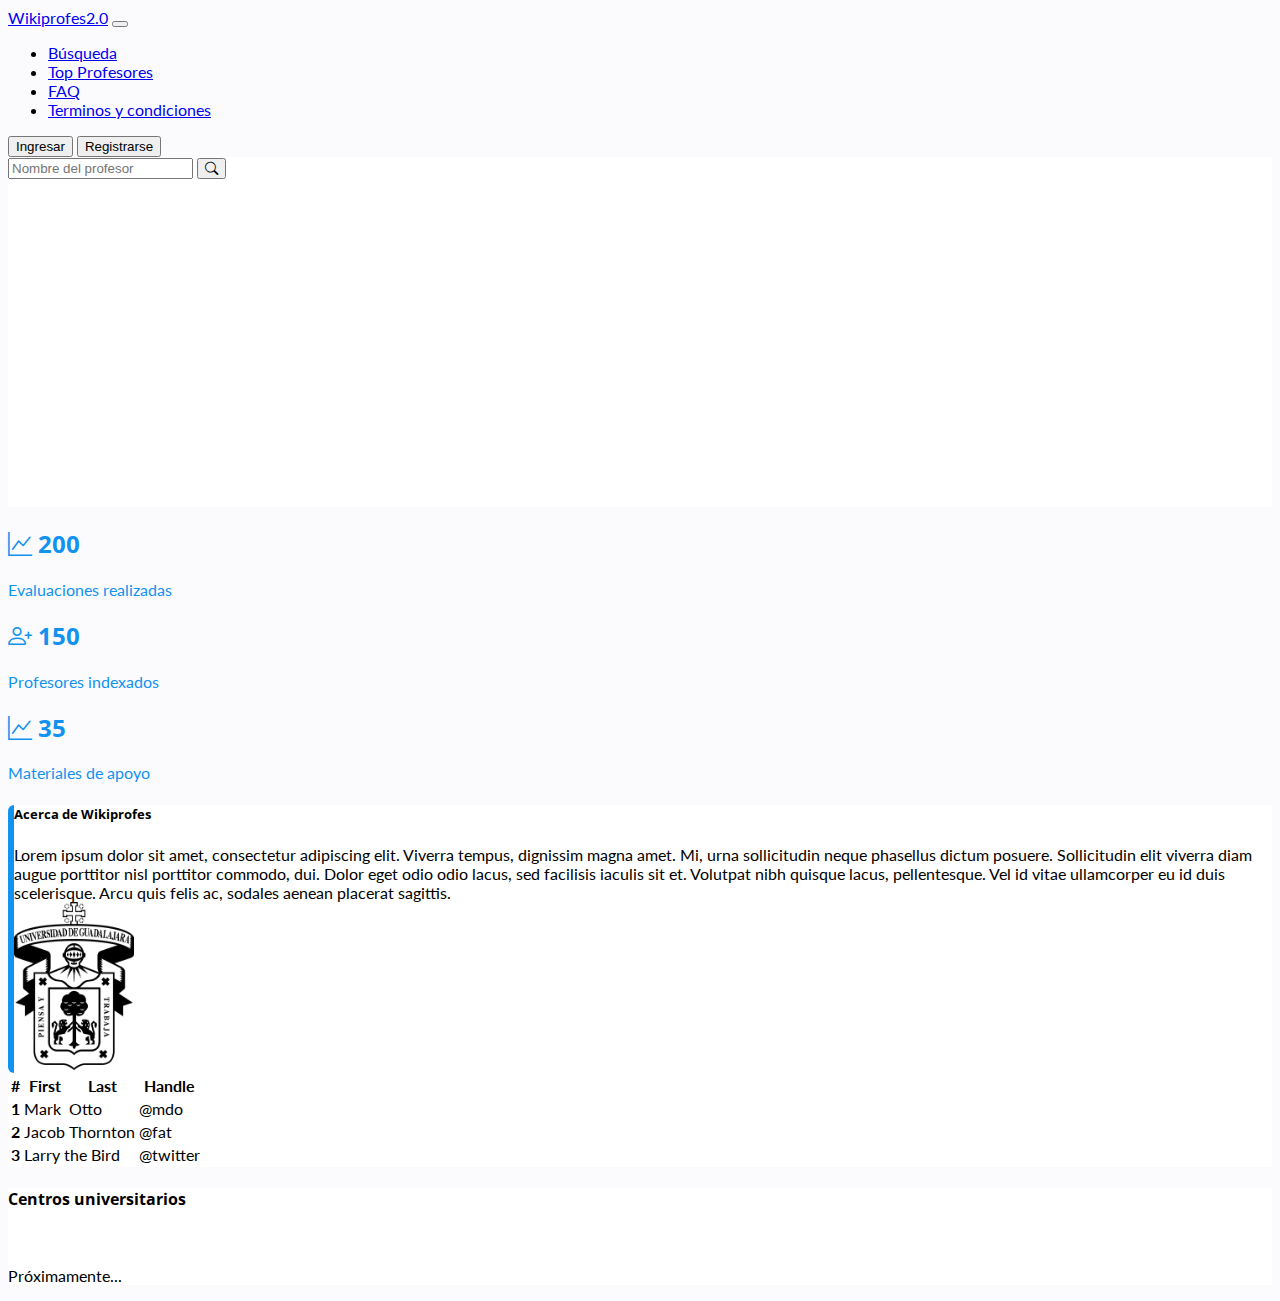
==== profesor.html @ 8f93fb09 "create - view of teacher search" ====
<!DOCTYPE html>
<html lang="en">
<head>
    <meta charset="UTF-8">
    <meta http-equiv="X-UA-Compatible" content="IE=edge">
    <meta name="viewport" content="width=device-width, initial-scale=1.0">
    <link href="https://cdn.jsdelivr.net/npm/bootstrap@5.0.2/dist/css/bootstrap.min.css" rel="stylesheet" integrity="sha384-EVSTQN3/azprG1Anm3QDgpJLIm9Nao0Yz1ztcQTwFspd3yD65VohhpuuCOmLASjC" crossorigin="anonymous">
    <link rel="stylesheet" href="https://cdn.jsdelivr.net/npm/bootstrap-icons@1.7.1/font/bootstrap-icons.css">
    <link href="https://fonts.googleapis.com/css2?family=Lato:ital,wght@0,400;0,700;1,400&family=Open+Sans:wght@700&display=swap" rel="stylesheet">
    <link rel="stylesheet" href="./css/style.css">
    <title>Wikiprofes2.0</title>
</head>
<body>

    <!-- Navbar -->
    <nav class="navbar navbar-expand-lg navbar-light bg-light shadow">
        <div class="container">
          <a class="navbar-brand fw-bold" href="#">Wikiprofes2.0</a>
          <button class="navbar-toggler" type="button" data-bs-toggle="collapse" data-bs-target="#navbarSupportedContent" aria-controls="navbarSupportedContent" aria-expanded="false" aria-label="Toggle navigation">
            <span class="navbar-toggler-icon"></span>
          </button>
          <div class="collapse navbar-collapse" id="navbarSupportedContent">
            <ul class="navbar-nav me-auto mb-2 mb-lg-0">
              <li class="nav-item">
                <a class="nav-link active" href="#">Búsqueda</a>
              </li>
              <li class="nav-item">
                <a class="nav-link" href="#">Top Profesores</a>
              </li>
              <li class="nav-item">
                <a class="nav-link" href="#">FAQ</a>
              </li>
              <li class="nav-item">
                <a class="nav-link" href="#">Terminos y condiciones</a>
              </li>
                            <!-- <li class="nav-item dropdown">
                <a class="nav-link dropdown-toggle" href="#" id="navbarDropdown" role="button" data-bs-toggle="dropdown" aria-expanded="false">
                  Dropdown
                </a>
                <ul class="dropdown-menu" aria-labelledby="navbarDropdown">
                  <li><a class="dropdown-item" href="#">Action</a></li>
                  <li><a class="dropdown-item" href="#">Another action</a></li>
                  <li><hr class="dropdown-divider"></li>
                  <li><a class="dropdown-item" href="#">Something else here</a></li>
                </ul>
              </li> -->
            </ul>
            <form class="d-flex gap-3">
                <button class="btn btn-primary px-5">Ingresar</button>
                <button class="btn btn-outline-primary px-4">Registrarse</button>
            </form>
          </div>
        </div>
    </nav>





    <!-- Jumbotron -->

    <div class="jumbotron mb-5">
        <div class="container">
            <div class="row">
                <div class="jumbotron-body d-flex justify-content-center align-items-center">
                    <div class="col-6">
                        <form action="" method="" class="input-group mb-3">
                            <input type="text" class="form-control" placeholder="Nombre del profesor">
                            <button class="btn btn-outline-primary" type="button" id="button-addon2"><i class="bi bi-search"></i></button>
                        </form>
                    </div>
                </div>
            </div>
        </div>
    </div>



    <!-- Cartas -->
    <div class="container mb-5">
        <div class="row">
            <div class="col-sm-4">
                <div class="card">
                    <div class="card-body py-4 text-primary">
                        <h2 class="card-title text-center">
                            <i class="bi bi-graph-up"></i>
                            200
                        </h2>
                        <p class="card-text text-center">
                        Evaluaciones realizadas    
                        </p>
                    </div>
                </div>
            </div>

            <div class="col-sm-4">
                <div class="card">
                    <div class="card-body py-4 text-primary">
                        <h2 class="card-title text-center">
                            <i class="bi bi-person-plus"></i>
                            150
                        </h2>
                        <p class="card-text text-center">
                        Profesores indexados    
                        </p>
                    </div>
                </div>
            </div>

            <div class="col-sm-4">
                <div class="card">
                    <div class="card-body py-4 text-primary">
                        <h2 class="card-title text-center">
                            <i class="bi bi-graph-up"></i>
                            35
                        </h2>
                        <p class="card-text text-center">
                        Materiales de apoyo
                        </p>
                    </div>
                </div>
            </div>
        </div>
    </div>



    <!-- Acerca de  -->
    <div class="container acercade">
        <div class="row p-4 jumbotron border justify-content-between ">
            <div class="col-8">
                <h5>Acerca de Wikiprofes</h5>
                Lorem ipsum dolor sit amet, consectetur adipiscing elit. Viverra tempus,
                dignissim magna amet. Mi, urna sollicitudin neque phasellus dictum posuere.
                Sollicitudin elit viverra diam augue porttitor nisl porttitor commodo, 
                dui. Dolor eget odio odio lacus, sed facilisis iaculis sit et. Volutpat
                nibh quisque lacus, pellentesque. Vel id vitae ullamcorper eu id duis
                scelerisque. Arcu quis felis ac, sodales aenean placerat sagittis. 
            </div>
            <div class="col-4">
                <img class="img-thumbnail" src="./logo.png" width="120px">
            </div>
        </div>
    </div>



    <!-- Top y màs -->
    <div class="container mt-5">
        <div class="row justify-content-between">
            <div class="col-5 p-5 jumbotron border">
                <table class="table table-hover">
                    <thead>
                      <tr>
                        <th scope="col">#</th>
                        <th scope="col">First</th>
                        <th scope="col">Last</th>
                        <th scope="col">Handle</th>
                      </tr>
                    </thead>
                    <tbody>
                      <tr>
                        <th scope="row">1</th>
                        <td>Mark</td>
                        <td>Otto</td>
                        <td>@mdo</td>
                      </tr>
                      <tr>
                        <th scope="row">2</th>
                        <td>Jacob</td>
                        <td>Thornton</td>
                        <td>@fat</td>
                      </tr>
                      <tr>
                        <th scope="row">3</th>
                        <td colspan="2">Larry the Bird</td>
                        <td>@twitter</td>
                      </tr>
                    </tbody>
                  </table>
            </div>
            <div class="col-5 p-5 jumbotron border d-flex justify-content-center align-items-center">
                <div>
                    <h4 class="text-center">Centros universitarios</h4><br>
                    <p class="text-center">Próximamente...</p>
                </div>
            </div>
        </div>
    </div>



    <!-- Footer -->

    <div class="container mt-5">
        <div class="row">

        </div>
    </div>

    <script src="https://cdn.jsdelivr.net/npm/bootstrap@5.0.2/dist/js/bootstrap.bundle.min.js" integrity="sha384-MrcW6ZMFYlzcLA8Nl+NtUVF0sA7MsXsP1UyJoMp4YLEuNSfAP+JcXn/tWtIaxVXM" crossorigin="anonymous"></script>
</body>
</html>
---- css/style.css ----
:root {
    --heading-font: 'Open Sans', sans-serif;
    --body-font: Lato, sans-serif;
    --body-bg: #FBFBFE;
    --text-primary: #1192EE;
    --text-secondary: #53575A;
  }
  
  h1,
  h2,
  h3,
  h4,
  h5,
  h6,
  .heading-font {
    font-family: var(--heading-font);
  }
  
  body,
  .body-font {
    font-family: var(--body-font)
  }

  body {
    background-color: var(--body-bg);
  }

.jumbotron {
  background-color: #fff;
}

.jumbotron-body {
  min-height: 350px;
}

.text-primary {
  color: var(--text-primary);
}

.acercade {
  border-left: 6px solid var(--text-primary);
  border-radius: 6px;
}

.rounded-5 {
  border-radius: 12px;
}

.text-secondary {
  color: var(--text-secondary);
}
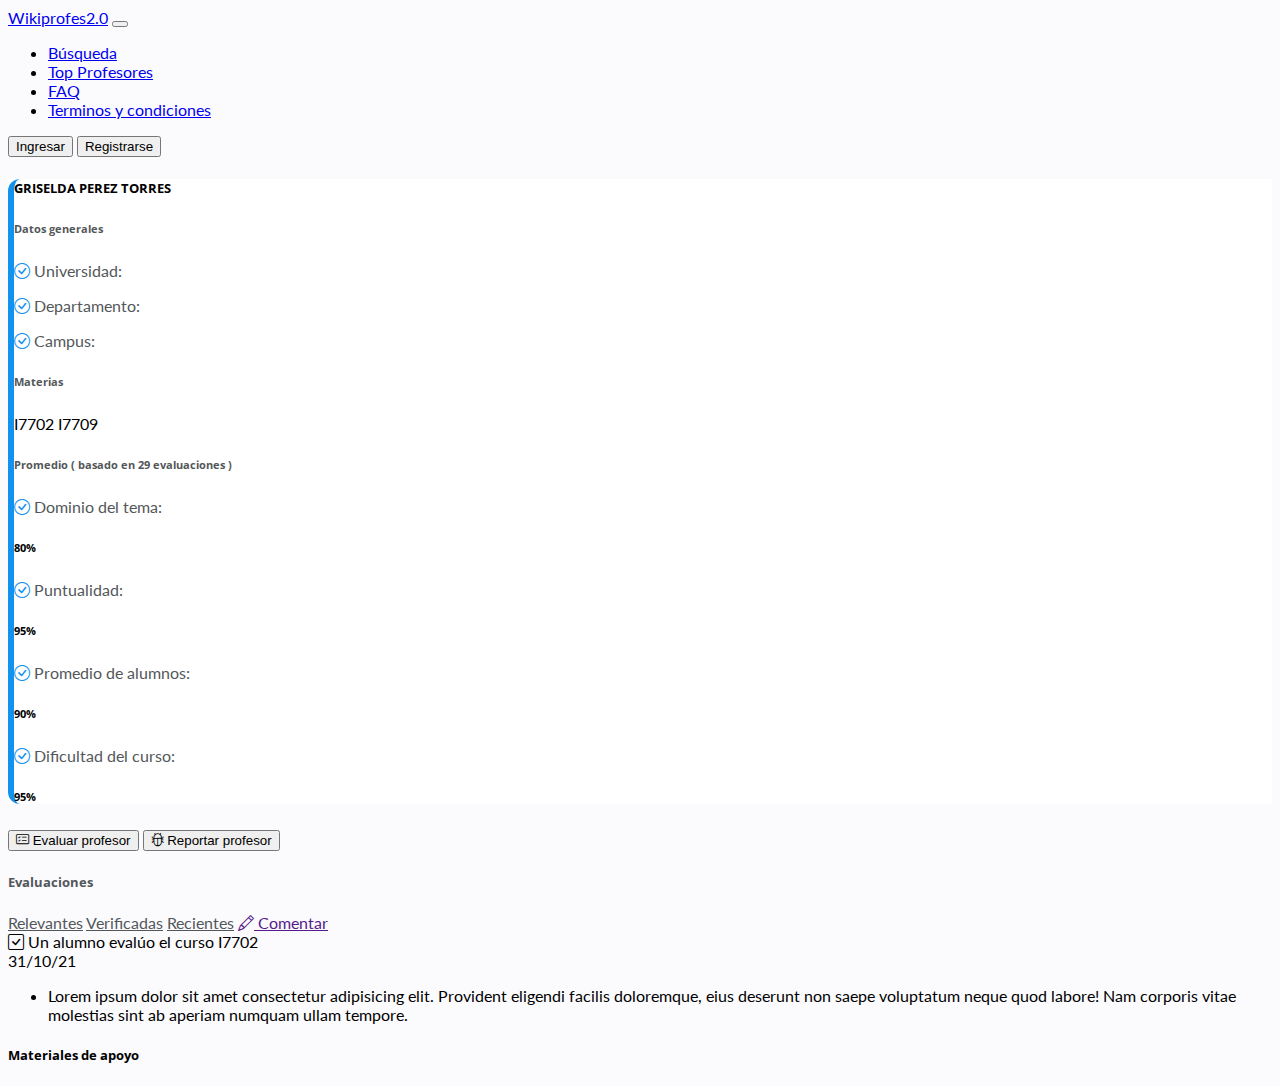
==== commit 031e4075: "update - view of profesor finished" ====
--- a/profesor.html
+++ b/profesor.html
@@ -1,39 +1,45 @@
 <!DOCTYPE html>
 <html lang="en">
+
 <head>
-    <meta charset="UTF-8">
-    <meta http-equiv="X-UA-Compatible" content="IE=edge">
-    <meta name="viewport" content="width=device-width, initial-scale=1.0">
-    <link href="https://cdn.jsdelivr.net/npm/bootstrap@5.0.2/dist/css/bootstrap.min.css" rel="stylesheet" integrity="sha384-EVSTQN3/azprG1Anm3QDgpJLIm9Nao0Yz1ztcQTwFspd3yD65VohhpuuCOmLASjC" crossorigin="anonymous">
-    <link rel="stylesheet" href="https://cdn.jsdelivr.net/npm/bootstrap-icons@1.7.1/font/bootstrap-icons.css">
-    <link href="https://fonts.googleapis.com/css2?family=Lato:ital,wght@0,400;0,700;1,400&family=Open+Sans:wght@700&display=swap" rel="stylesheet">
-    <link rel="stylesheet" href="./css/style.css">
-    <title>Wikiprofes2.0</title>
+  <meta charset="UTF-8">
+  <meta http-equiv="X-UA-Compatible" content="IE=edge">
+  <meta name="viewport" content="width=device-width, initial-scale=1.0">
+  <link href="https://cdn.jsdelivr.net/npm/bootstrap@5.0.2/dist/css/bootstrap.min.css" rel="stylesheet"
+    integrity="sha384-EVSTQN3/azprG1Anm3QDgpJLIm9Nao0Yz1ztcQTwFspd3yD65VohhpuuCOmLASjC" crossorigin="anonymous">
+  <link rel="stylesheet" href="https://cdn.jsdelivr.net/npm/bootstrap-icons@1.7.1/font/bootstrap-icons.css">
+  <link
+    href="https://fonts.googleapis.com/css2?family=Lato:ital,wght@0,400;0,700;1,400&family=Open+Sans:wght@700&display=swap"
+    rel="stylesheet">
+  <link rel="stylesheet" href="./css/style.css">
+  <title>Wikiprofes2.0</title>
 </head>
+
 <body>
 
-    <!-- Navbar -->
-    <nav class="navbar navbar-expand-lg navbar-light bg-light shadow">
-        <div class="container">
-          <a class="navbar-brand fw-bold" href="#">Wikiprofes2.0</a>
-          <button class="navbar-toggler" type="button" data-bs-toggle="collapse" data-bs-target="#navbarSupportedContent" aria-controls="navbarSupportedContent" aria-expanded="false" aria-label="Toggle navigation">
-            <span class="navbar-toggler-icon"></span>
-          </button>
-          <div class="collapse navbar-collapse" id="navbarSupportedContent">
-            <ul class="navbar-nav me-auto mb-2 mb-lg-0">
-              <li class="nav-item">
-                <a class="nav-link active" href="#">Búsqueda</a>
-              </li>
-              <li class="nav-item">
-                <a class="nav-link" href="#">Top Profesores</a>
-              </li>
-              <li class="nav-item">
-                <a class="nav-link" href="#">FAQ</a>
-              </li>
-              <li class="nav-item">
-                <a class="nav-link" href="#">Terminos y condiciones</a>
-              </li>
-                            <!-- <li class="nav-item dropdown">
+  <!-- Navbar -->
+  <nav class="navbar navbar-expand-lg navbar-light bg-light shadow">
+    <div class="container">
+      <a class="navbar-brand fw-bold" href="#">Wikiprofes2.0</a>
+      <button class="navbar-toggler" type="button" data-bs-toggle="collapse" data-bs-target="#navbarSupportedContent"
+        aria-controls="navbarSupportedContent" aria-expanded="false" aria-label="Toggle navigation">
+        <span class="navbar-toggler-icon"></span>
+      </button>
+      <div class="collapse navbar-collapse" id="navbarSupportedContent">
+        <ul class="navbar-nav me-auto mb-2 mb-lg-0">
+          <li class="nav-item">
+            <a class="nav-link active" href="#">Búsqueda</a>
+          </li>
+          <li class="nav-item">
+            <a class="nav-link" href="#">Top Profesores</a>
+          </li>
+          <li class="nav-item">
+            <a class="nav-link" href="#">FAQ</a>
+          </li>
+          <li class="nav-item">
+            <a class="nav-link" href="#">Terminos y condiciones</a>
+          </li>
+          <!-- <li class="nav-item dropdown">
                 <a class="nav-link dropdown-toggle" href="#" id="navbarDropdown" role="button" data-bs-toggle="dropdown" aria-expanded="false">
                   Dropdown
                 </a>
@@ -44,160 +50,192 @@
                   <li><a class="dropdown-item" href="#">Something else here</a></li>
                 </ul>
               </li> -->
-            </ul>
-            <form class="d-flex gap-3">
-                <button class="btn btn-primary px-5">Ingresar</button>
-                <button class="btn btn-outline-primary px-4">Registrarse</button>
-            </form>
-          </div>
-        </div>
-    </nav>
-
-
-
-
-
-    <!-- Jumbotron -->
-
-    <div class="jumbotron mb-5">
-        <div class="container">
-            <div class="row">
-                <div class="jumbotron-body d-flex justify-content-center align-items-center">
-                    <div class="col-6">
-                        <form action="" method="" class="input-group mb-3">
-                            <input type="text" class="form-control" placeholder="Nombre del profesor">
-                            <button class="btn btn-outline-primary" type="button" id="button-addon2"><i class="bi bi-search"></i></button>
-                        </form>
-                    </div>
+        </ul>
+        <form class="d-flex gap-3">
+          <button class="btn btn-primary px-5">Ingresar</button>
+          <button class="btn btn-outline-primary px-4">Registrarse</button>
+        </form>
+      </div>
+    </div>
+  </nav>
+
+
+
+
+
+  <!-- Jumbotron -->
+
+  <div class="jumbotron mb-5 mt-5">
+    <div class="container">
+      <div class="row">
+        <div class="jumbotron-body d-flex justify-content-center align-items-center">
+          <div class="col-12 border rounded-5">
+            <div class="acercade rounded-5">
+              <div class="row p-4">
+                <!-- Profesor -->
+                
+                <!-- Contenido -->
+                <h5 class="px-5">GRISELDA PEREZ TORRES</h5>
+                <div class="row">
+                  <div class="col-6 px-5">
+                    <!-- Datos generales -->
+                    <h6 class="text-secondary">Datos generales</h6>
+                    <p class="text-secondary bold d-block mb-1">
+                      <i class="bi bi-check-circle text-primary"></i>
+                      Universidad:
+                    </p>
+                    <p class="text-secondary bold d-block mb-1">
+                      <i class="bi bi-check-circle text-primary"></i>
+                      Departamento:
+                    </p>
+                    <p class="text-secondary bold d-block mb-1">
+                      <i class="bi bi-check-circle text-primary"></i>
+                      Campus:
+                    </p>
+                    <h6 class="text-secondary bold mt-4">Materias</h6>
+                    <span class="badge rounded-pill bg-secondary">I7702</span>
+                    <span class="badge rounded-pill bg-secondary">I7709</span>
+                  </div>
+
+
+
+                  <!-- Promedio -->
+                  <div class="col-6 px-5">
+                    <h6 class="text-secondary bold">Promedio ( basado en 29 evaluaciones )</h6>
+
+                    <div class="d-flex justify-content-between">
+                      <p class="text-secondary bold d-block mb-1">
+                        <i class="bi bi-check-circle text-primary"></i>
+                        Dominio del tema:
+                      </p>
+                      <h6>80%</h6>
+                    </div>
+
+                    <div class="d-flex justify-content-between">
+                      <p class="text-secondary bold d-block mb-1">
+                        <i class="bi bi-check-circle text-primary"></i>
+                        Puntualidad:
+                      </p>
+                      <h6>95%</h6>
+                    </div>
+
+                    <div class="d-flex justify-content-between">
+                      <p class="text-secondary bold d-block mb-1">
+                        <i class="bi bi-check-circle text-primary"></i>
+                        Promedio de alumnos:
+                      </p>
+                      <h6>90%</h6>
+                    </div>
+
+                    <div class="d-flex justify-content-between">
+                      <p class="text-secondary bold d-block mb-1">
+                        <i class="bi bi-check-circle text-primary"></i>
+                        Dificultad del curso:
+                      </p>
+                      <h6>95%</h6>
+                    </div>
+
+
+                  </div>
                 </div>
+              </div>
             </div>
-        </div>
-    </div>
-
-
-
-    <!-- Cartas -->
-    <div class="container mb-5">
-        <div class="row">
-            <div class="col-sm-4">
-                <div class="card">
-                    <div class="card-body py-4 text-primary">
-                        <h2 class="card-title text-center">
-                            <i class="bi bi-graph-up"></i>
-                            200
-                        </h2>
-                        <p class="card-text text-center">
-                        Evaluaciones realizadas    
-                        </p>
-                    </div>
-                </div>
+          </div>
+        </div>
+      </div>
+    </div>
+  </div>
+
+
+  <!-- Caja de comentarios -->
+  <div class="container">
+    <div class="row gap-5 justify-content-lg-between">
+
+      <div class="col-8 bg-white border rounded p-5">
+        <div class="d-flex gap-5 justify-content-between mb-4">
+          <button class="btn btn-outline-primary w-100 fw-bold" type="button">
+            <i class="bi bi-card-checklist mx-2"></i>
+            Evaluar profesor
+          </button>
+
+
+          <button class="btn btn-outline-danger w-100 fw-bold" type="button">
+            <i class="bi bi-bug mx-2"></i>
+            Reportar profesor
+          </button>
+        </div>
+
+        <!-- Evaluaciones y filtros -->
+        <div class="d-flex justify-content-between mb-5">
+          <h5 class="text-secondary">Evaluaciones</h5>
+          <div class="filtros">
+            <a href="" class=" text-secondary mx-2">Relevantes</a>
+            <a href="" class=" text-secondary mx-2">Verificadas</a>
+            <a href="" class=" text-secondary mx-2">Recientes</a>
+            <a href="" class=" btn btn-primary btn-sm">
+              <i class="bi bi-pencil"></i>
+              Comentar
+            </a>
+          </div>
+        </div>
+
+        <!-- Caja de comentarios -->
+        <div class="card mb-4">
+          <div class="card-header">
+            <div class="d-flex justify-content-between">
+              <div class="user">
+                <i class="bi bi-check-square mx-1"></i>
+                Un alumno evalúo el curso 
+                <span class="badge rounded-pill bg-secondary mx-1">I7702</span>
+              </div>
+              <div class="fecha">
+                31/10/21
+              </div>
             </div>
-
-            <div class="col-sm-4">
-                <div class="card">
-                    <div class="card-body py-4 text-primary">
-                        <h2 class="card-title text-center">
-                            <i class="bi bi-person-plus"></i>
-                            150
-                        </h2>
-                        <p class="card-text text-center">
-                        Profesores indexados    
-                        </p>
-                    </div>
-                </div>
-            </div>
-
-            <div class="col-sm-4">
-                <div class="card">
-                    <div class="card-body py-4 text-primary">
-                        <h2 class="card-title text-center">
-                            <i class="bi bi-graph-up"></i>
-                            35
-                        </h2>
-                        <p class="card-text text-center">
-                        Materiales de apoyo
-                        </p>
-                    </div>
-                </div>
-            </div>
-        </div>
-    </div>
-
-
-
-    <!-- Acerca de  -->
-    <div class="container acercade">
-        <div class="row p-4 jumbotron border justify-content-between ">
-            <div class="col-8">
-                <h5>Acerca de Wikiprofes</h5>
-                Lorem ipsum dolor sit amet, consectetur adipiscing elit. Viverra tempus,
-                dignissim magna amet. Mi, urna sollicitudin neque phasellus dictum posuere.
-                Sollicitudin elit viverra diam augue porttitor nisl porttitor commodo, 
-                dui. Dolor eget odio odio lacus, sed facilisis iaculis sit et. Volutpat
-                nibh quisque lacus, pellentesque. Vel id vitae ullamcorper eu id duis
-                scelerisque. Arcu quis felis ac, sodales aenean placerat sagittis. 
-            </div>
-            <div class="col-4">
-                <img class="img-thumbnail" src="./logo.png" width="120px">
-            </div>
-        </div>
-    </div>
-
-
-
-    <!-- Top y màs -->
-    <div class="container mt-5">
-        <div class="row justify-content-between">
-            <div class="col-5 p-5 jumbotron border">
-                <table class="table table-hover">
-                    <thead>
-                      <tr>
-                        <th scope="col">#</th>
-                        <th scope="col">First</th>
-                        <th scope="col">Last</th>
-                        <th scope="col">Handle</th>
-                      </tr>
-                    </thead>
-                    <tbody>
-                      <tr>
-                        <th scope="row">1</th>
-                        <td>Mark</td>
-                        <td>Otto</td>
-                        <td>@mdo</td>
-                      </tr>
-                      <tr>
-                        <th scope="row">2</th>
-                        <td>Jacob</td>
-                        <td>Thornton</td>
-                        <td>@fat</td>
-                      </tr>
-                      <tr>
-                        <th scope="row">3</th>
-                        <td colspan="2">Larry the Bird</td>
-                        <td>@twitter</td>
-                      </tr>
-                    </tbody>
-                  </table>
-            </div>
-            <div class="col-5 p-5 jumbotron border d-flex justify-content-center align-items-center">
-                <div>
-                    <h4 class="text-center">Centros universitarios</h4><br>
-                    <p class="text-center">Próximamente...</p>
-                </div>
-            </div>
-        </div>
-    </div>
-
-
-
-    <!-- Footer -->
-
-    <div class="container mt-5">
-        <div class="row">
-
-        </div>
-    </div>
-
-    <script src="https://cdn.jsdelivr.net/npm/bootstrap@5.0.2/dist/js/bootstrap.bundle.min.js" integrity="sha384-MrcW6ZMFYlzcLA8Nl+NtUVF0sA7MsXsP1UyJoMp4YLEuNSfAP+JcXn/tWtIaxVXM" crossorigin="anonymous"></script>
+          </div>
+          <ul class="list-group list-group-flush">
+            <li class="list-group-item">
+              Lorem ipsum dolor sit amet consectetur adipisicing elit.
+              Provident eligendi facilis doloremque, eius deserunt non
+              saepe voluptatum neque quod labore! Nam corporis vitae molestias
+              sint ab aperiam numquam ullam tempore.
+            </li>
+
+          </ul>
+        </div>
+
+
+
+      </div>
+
+      <div class="col-3 p-5 bg-white border rounded">
+        <div class="d-grid gap-2">
+          <div class="d-flex justify-content-center">
+            <h5>Materiales de apoyo</h5>
+          </div>
+        </div>
+      </div>
+
+    </div>
+  </div>
+
+
+
+
+
+
+
+  <!-- Footer -->
+
+  <div class="container mt-5">
+    <div class="row">
+
+    </div>
+  </div>
+
+  <script src="https://cdn.jsdelivr.net/npm/bootstrap@5.0.2/dist/js/bootstrap.bundle.min.js"
+    integrity="sha384-MrcW6ZMFYlzcLA8Nl+NtUVF0sA7MsXsP1UyJoMp4YLEuNSfAP+JcXn/tWtIaxVXM"
+    crossorigin="anonymous"></script>
 </body>
+
 </html>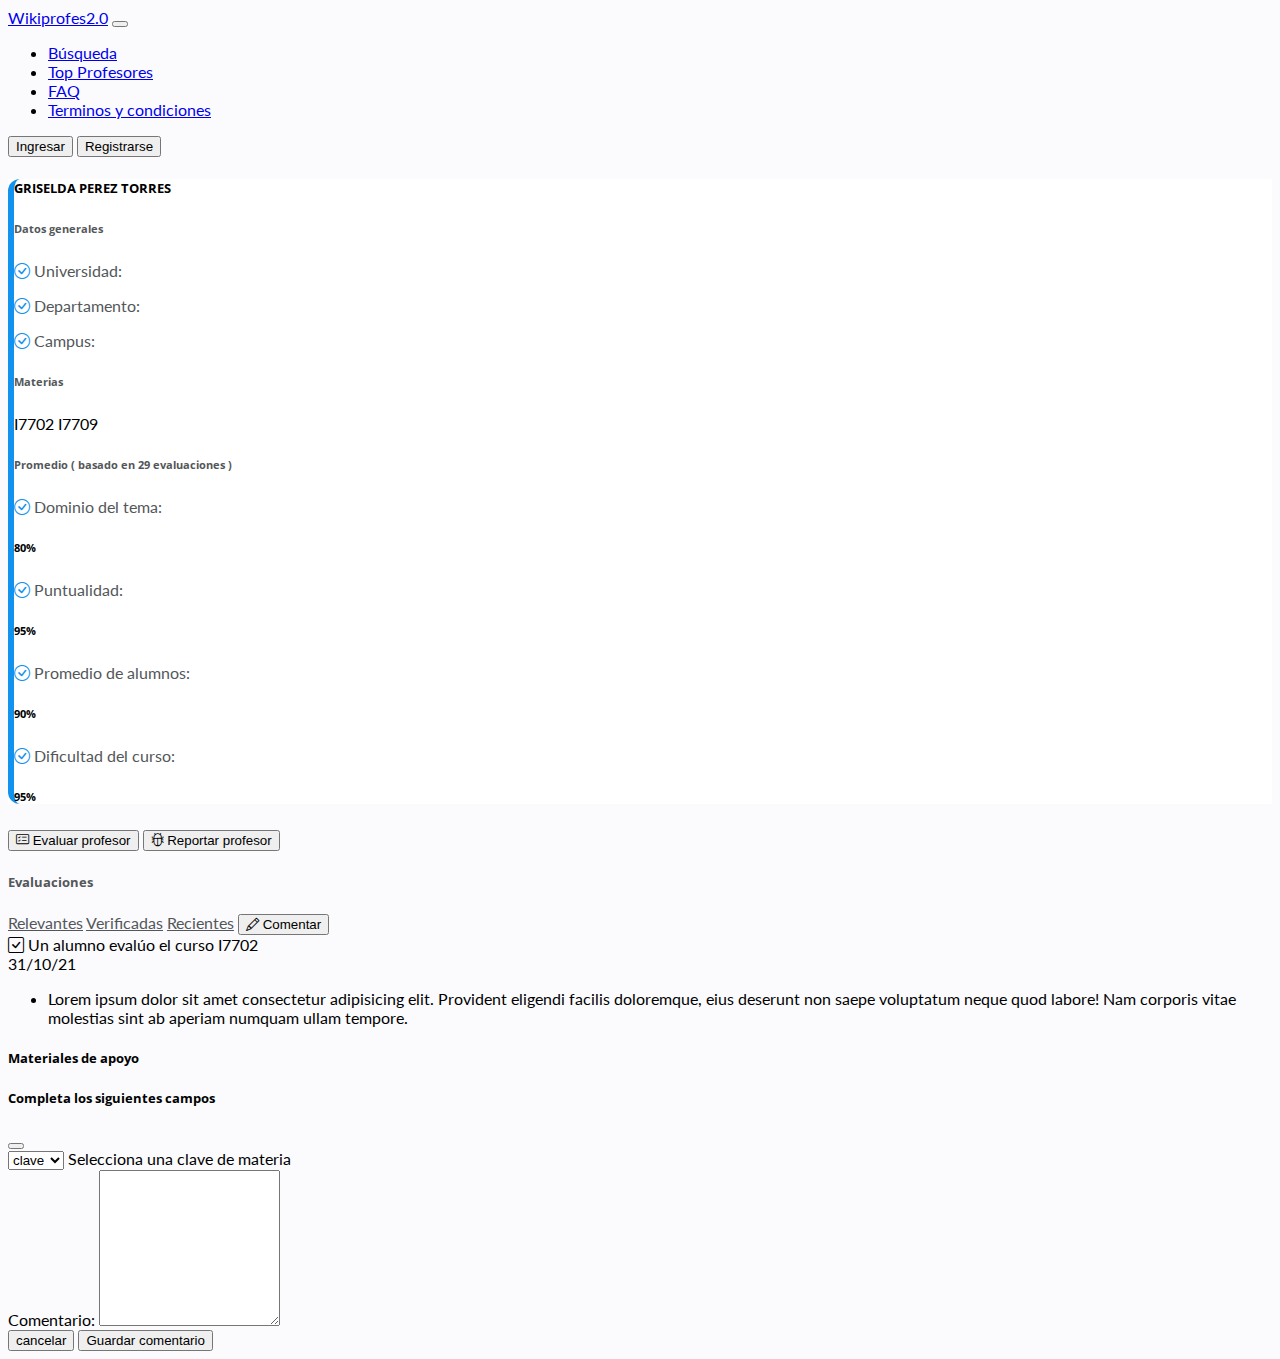
==== commit b181f845: "update - modal for comments of the profesors" ====
--- a/profesor.html
+++ b/profesor.html
@@ -147,10 +147,11 @@
   </div>
 
 
-  <!-- Caja de comentarios -->
+  <!-- Body -->
   <div class="container">
     <div class="row gap-5 justify-content-lg-between">
 
+      <!-- Primera columna -->
       <div class="col-8 bg-white border rounded p-5">
         <div class="d-flex gap-5 justify-content-between mb-4">
           <button class="btn btn-outline-primary w-100 fw-bold" type="button">
@@ -172,10 +173,11 @@
             <a href="" class=" text-secondary mx-2">Relevantes</a>
             <a href="" class=" text-secondary mx-2">Verificadas</a>
             <a href="" class=" text-secondary mx-2">Recientes</a>
-            <a href="" class=" btn btn-primary btn-sm">
+            <!-- Button trigger modal -->
+            <button type="button" class="btn btn-primary btn-sm" data-bs-toggle="modal" data-bs-target="#exampleModal">
               <i class="bi bi-pencil"></i>
               Comentar
-            </a>
+            </button>
           </div>
         </div>
 
@@ -208,6 +210,7 @@
 
       </div>
 
+      <!-- Segunda columna -->
       <div class="col-3 p-5 bg-white border rounded">
         <div class="d-grid gap-2">
           <div class="d-flex justify-content-center">
@@ -220,6 +223,42 @@
   </div>
 
 
+  <!-- Modal -->
+
+
+  <!-- Modal -->
+  <div class="modal" id="exampleModal" tabindex="-1" aria-labelledby="exampleModalLabel" aria-hidden="true">
+    <div class="modal-dialog">
+      <div class="modal-content">
+        <div class="modal-header">
+          <h5 class="modal-title" id="exampleModalLabel">Completa los siguientes campos</h5>
+          <button type="button" class="btn-close" data-bs-dismiss="modal" aria-label="Close"></button>
+        </div>
+        <div class="modal-body">
+          <form>
+            <div class="mb-3">
+              <div class="form-floating">
+                <select class="form-select" id="floatingSelect" aria-label="Floating label select example">
+                  <option selected>clave</option>
+                  <option value="1">I7702</option>
+                  <option value="2">I7709</option>
+                </select>
+                <label for="floatingSelect">Selecciona una clave de materia</label>
+              </div>
+            </div>
+            <div class="mb-3">
+              <label for="message-text" class="col-form-label">Comentario:</label>
+              <textarea class="form-control" id="message-text"  style="height: 150px"></textarea>
+            </div>
+          </form>
+        </div>
+        <div class="modal-footer">
+          <button type="button" class="btn btn-secondary btn-sm" data-bs-dismiss="modal">cancelar</button>
+          <button type="button" class="btn btn-primary btn-sm">Guardar comentario</button>
+        </div>
+      </div>
+    </div>
+  </div>
 
 
 
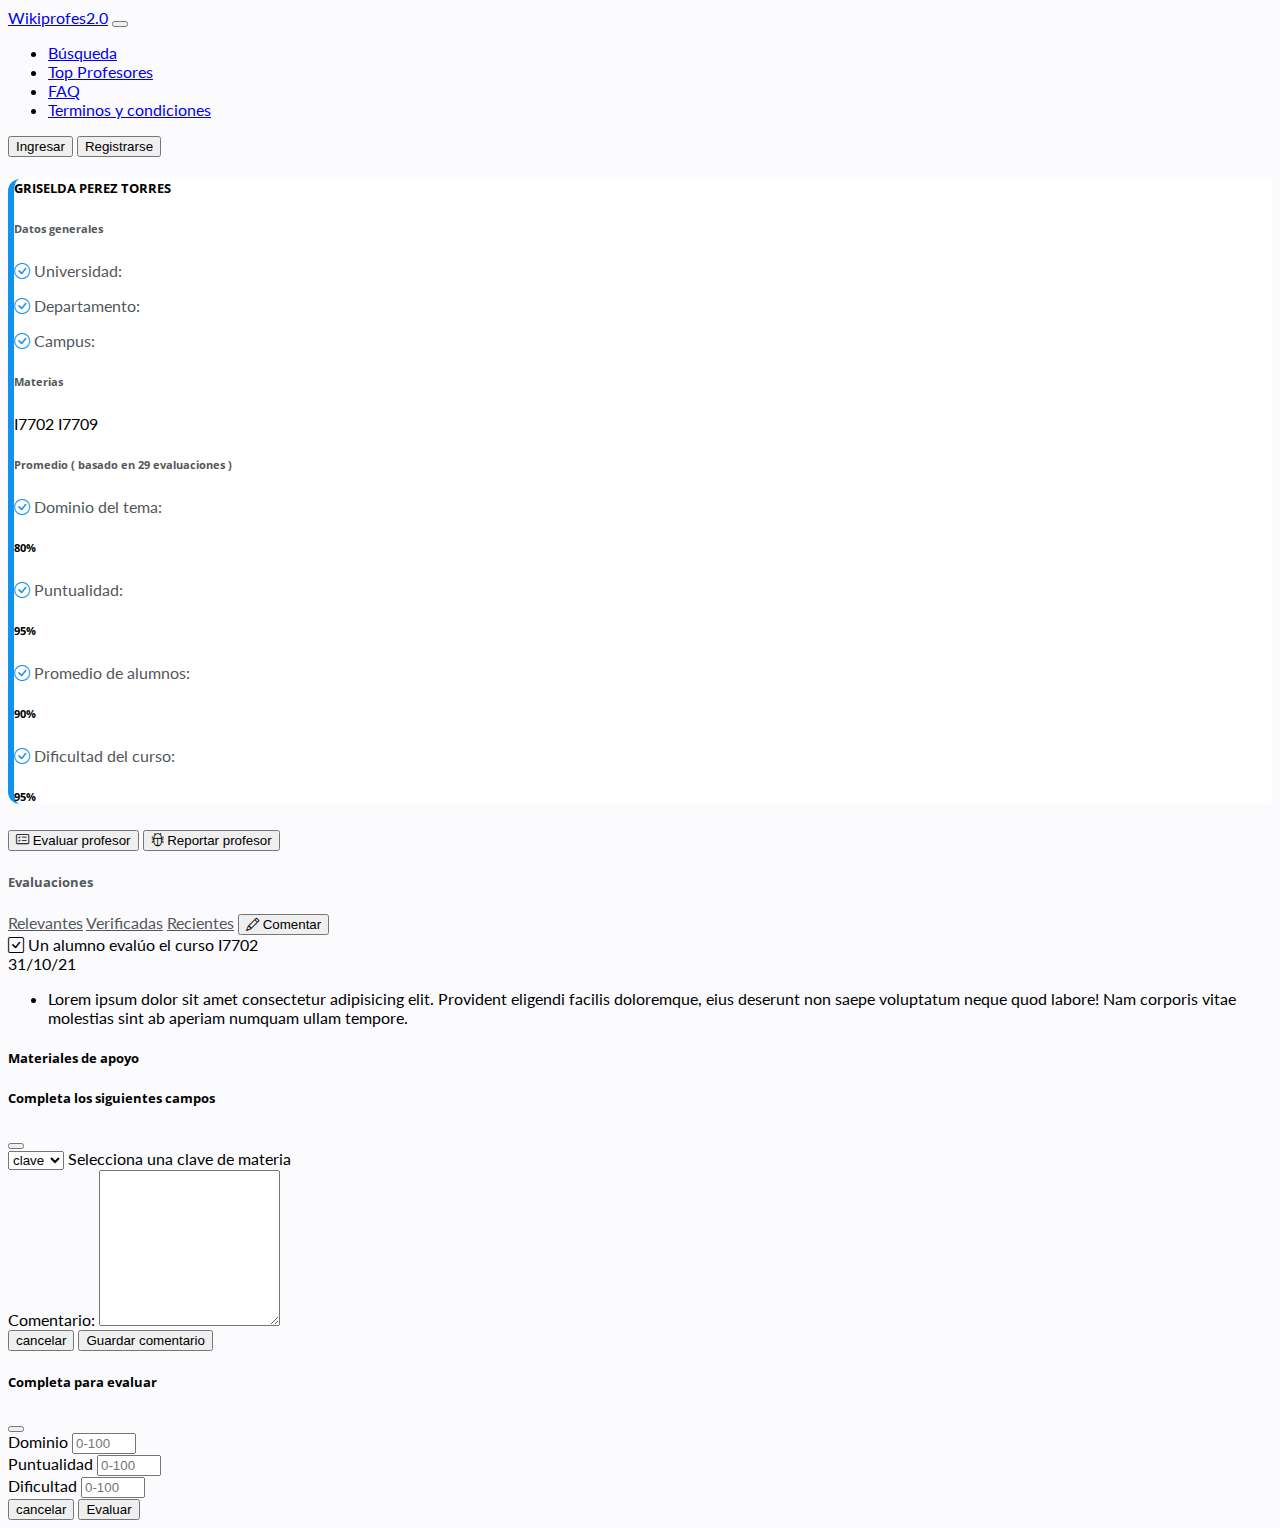
==== commit 6275dcad: "Vista evaluar profesor terminada" ====
--- a/profesor.html
+++ b/profesor.html
@@ -154,11 +154,10 @@
       <!-- Primera columna -->
       <div class="col-8 bg-white border rounded p-5">
         <div class="d-flex gap-5 justify-content-between mb-4">
-          <button class="btn btn-outline-primary w-100 fw-bold" type="button">
+          <button type="button" class="btn btn-outline-primary w-100 fw-bold" data-bs-toggle="modal" data-bs-target="#evaluar">
             <i class="bi bi-card-checklist mx-2"></i>
             Evaluar profesor
           </button>
-
 
           <button class="btn btn-outline-danger w-100 fw-bold" type="button">
             <i class="bi bi-bug mx-2"></i>
@@ -226,7 +225,7 @@
   <!-- Modal -->
 
 
-  <!-- Modal -->
+  <!-- Modal comentarios -->
   <div class="modal" id="exampleModal" tabindex="-1" aria-labelledby="exampleModalLabel" aria-hidden="true">
     <div class="modal-dialog">
       <div class="modal-content">
@@ -261,16 +260,53 @@
   </div>
 
 
-
-
-
-  <!-- Footer -->
-
-  <div class="container mt-5">
-    <div class="row">
-
+  <!-- Modal Evaluación -->
+  <div class="modal" id="evaluar" tabindex="-1" aria-labelledby="exampleModalLabel" aria-hidden="true">
+    <div class="modal-dialog">
+      <div class="modal-content">
+        <div class="modal-header">
+          <h5 class="modal-title" id="exampleModalLabel">Completa para evaluar</h5>
+          <button type="button" class="btn-close" data-bs-dismiss="modal" aria-label="Close"></button>
+        </div>
+        <div class="modal-body">
+          <form class="row g-3">
+            <div class="col-md-6">
+              <label for="dominio" class="form-label">Dominio</label>
+              <input type="number" name="dominio" class="form-control" id="dominio" placeholder="0-100" min="0" max="100">
+            </div>
+            <div class="col-md-6">
+              <label for="puntualidad" class="form-label">Puntualidad</label>
+              <input type="number" name="puntualidad" class="form-control" id="puntualidad" placeholder="0-100" min="0" max="100">
+            </div>
+            <div class="col-md-12">
+              <label for="dificultad" class="form-label">Dificultad</label>
+              <input type="number" name="dificultad" class="form-control" id="puntualidad" placeholder="0-100" min="0" max="100">
+            </div>
+            <!-- botones -->
+            <div class="col-12 d-flex justify-content-end gap-2">
+              <button type="button" class="btn btn-secondary" data-bs-dismiss="modal">cancelar</button>
+              <button type="button" class="btn btn-primary">Evaluar</button>
+            </div>
+          </form>
+        </div>
+      </div>
     </div>
   </div>
+
+
+
+
+
+
+
+
+
+
+
+
+
+
+
 
   <script src="https://cdn.jsdelivr.net/npm/bootstrap@5.0.2/dist/js/bootstrap.bundle.min.js"
     integrity="sha384-MrcW6ZMFYlzcLA8Nl+NtUVF0sA7MsXsP1UyJoMp4YLEuNSfAP+JcXn/tWtIaxVXM"
